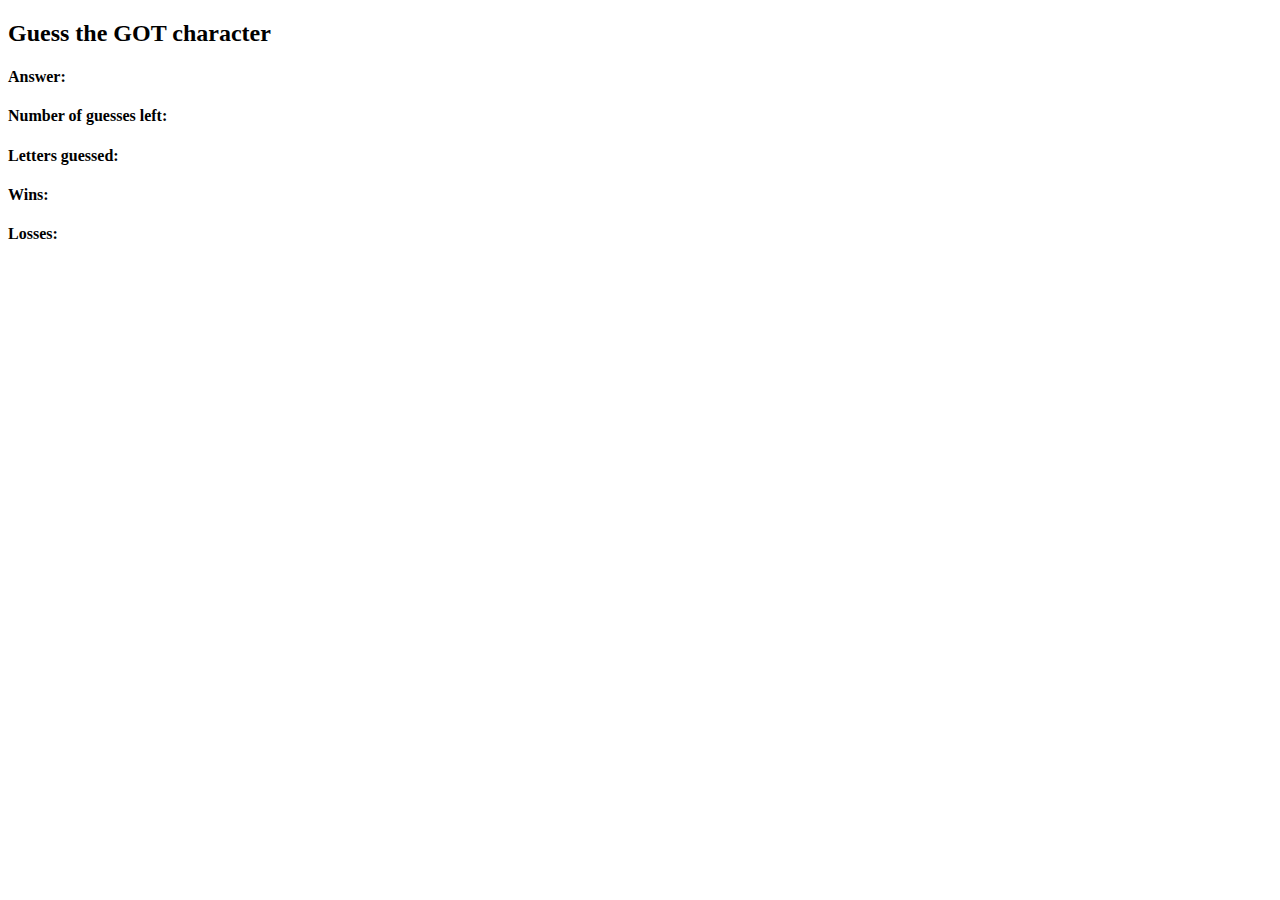
==== assets/index.html @ dcb7518a "added some js and basic css that's not working." ====
<!DOCTYPE html>
<html lang="en">
<head>
    <meta charset="UTF-8">
    <meta name="viewport" content="width=device-width, initial-scale=1.0">
    <meta http-equiv="X-UA-Compatible" content="ie=edge">
    <link rel="stylesheet" type="text/css" href="./reset.css">
    <link rel= "stylesheet" type= "text/css" href= "style.css">
    <title>Word Guess Game</title>
</head>
<!-- Instructions: Guess a Letter -->
<h2>Guess the GOT character</h2>

<body>
    <!-- script start tages for Java Script -->
        <!-- add extermal scrtip via <script src____> -->
<script type = "text/javascript" src = "./assets/javascript/game.js"> </script>


<!-- 
// Structure of page should look like this for the use
//     blanks for leters in word
//     Number of guesses available that decreases with each guess
//     >Letters that have been guessed 
<!- Number of Wins - Words solved correctly -->
 <!-- Number of Losses - Words solved incorrectly -->

<div class = "container"> 
    <h4>Answer: </h4>
    <h4>Number of guesses left: </h4>
    <h4>Letters guessed:</h4>
    <h4>Wins:</h4>
    <h4>Losses:</h4>
</div>

<!-- functionality and flow of whole game -->
             <!-- START GAME: -->
             <!-- generate random word (math.random) from array -->                 <!-- have blanks correspond to # of letters in that randomly generated word word via varvalue.length-->
                     <!-- need loop to pull from an array and push data to page -->             <!--Checking letters with true/false (if/else) function -->
                <!-- if letter is true push letter to blank and reduce # of available guesses to continue-->
                 <!-- else laeve blank empty, reduce # of available guesses and push letter to "letters guessed" array -->
             <!-- END GAME: -->
                 <!-- Game ends when number of guesses has been reached or if word has been guessed -->
                 <!-- use if/else to alert user of outcome -->
                     <!-- if word guess correctly within alotted # of guesses parameter -- YOU WIN!-- increment # of wins -->
                     <!-- if word not guessed and # of available guesses has expired -- NO MORE GUESSES, PLEASE TRY AGAIN! -- increment # of losses -->
             <!-- RESET -->
                <!-- Reset blanks after end of previous game -->
                 <!-- reset # of available guesses to total -->
                 <!-- reset letters to guess to include full alphabet-->


<!-- game start function -->
             <!-- responds to user pressing letter on release (onkeyup) -->
             <!-- takes letter and puts it in a var array of used letters  -->
             <!-- once number of allotted guesses have been used game alerts user to win or try again and rgame resets -->



<!-- letter checking function -->
             <!-- pulls/loops letters from selected word in array for the number of letters in that word -->
          <!-- reduces number of available guesses via decrement -->
          <!-- if letter matches one of the letters in word it pulls the letter into the blank (true) -->             <!-- if letter does not match blank remains blank (false) and letter gets moved into letters guessed-->


<!-- finish round function -->
         <!-- !-- Game ends when number of guesses has been reached or if word has been guessed --> 
             <!-- use if/else to alert user of outcome -->
                 <!-- if word guess correctly within alotted # of guesses parameter -- YOU WIN!-- increment # of wins -->
               <!-- if word not guessed and # of available guesses has expired -- NO MORE GUESSES, PLEASE TRY AGAIN! -- increment # of losses -->


                <!-- RESET -->
<!-- Reset blanks after end of previous game -->
<!-- // reset # of available guesses to total -->
<!-- // reset letters to guess to include full alphabet -->







<!-- //     script tag end --> 

</body>
</html>
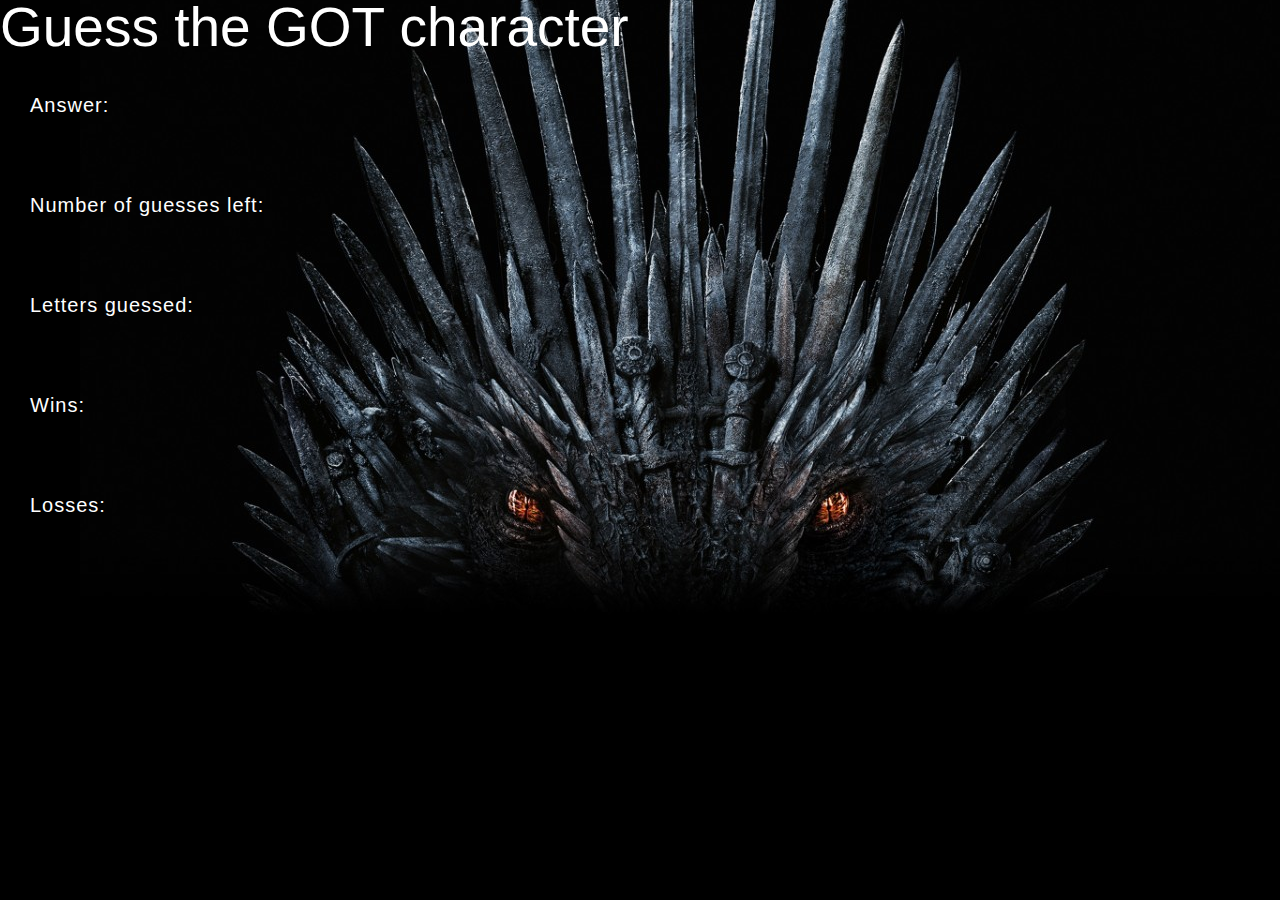
==== commit 7b3ca436: "debugged a little" ====
--- a/assets/index.html
+++ b/assets/index.html
@@ -4,9 +4,10 @@
     <meta charset="UTF-8">
     <meta name="viewport" content="width=device-width, initial-scale=1.0">
     <meta http-equiv="X-UA-Compatible" content="ie=edge">
-    <link rel="stylesheet" type="text/css" href="./reset.css">
-    <link rel= "stylesheet" type= "text/css" href= "style.css">
+    <link rel="stylesheet" type="text/css" href="../assets/css/reset.css">
+    <link rel= "stylesheet" type= "text/css" href= "../assets/css/style.css"> 
     <title>Word Guess Game</title>
+   
 </head>
 <!-- Instructions: Guess a Letter -->
 <h2>Guess the GOT character</h2>
@@ -14,8 +15,6 @@
 <body>
     <!-- script start tages for Java Script -->
         <!-- add extermal scrtip via <script src____> -->
-<script type = "text/javascript" src = "./assets/javascript/game.js"> </script>
-
 
 <!-- 
 // Structure of page should look like this for the use
@@ -26,13 +25,15 @@
  <!-- Number of Losses - Words solved incorrectly -->
 
 <div class = "container"> 
-    <h4>Answer: </h4>
-    <h4>Number of guesses left: </h4>
+    <h4>Answer: <span id="word"></span></h4>
+    <h4>Number of guesses left: <span id="left"></span></h4>
     <h4>Letters guessed:</h4>
     <h4>Wins:</h4>
     <h4>Losses:</h4>
 </div>
 
+
+ 
 <!-- functionality and flow of whole game -->
              <!-- START GAME: -->
              <!-- generate random word (math.random) from array -->                 <!-- have blanks correspond to # of letters in that randomly generated word word via varvalue.length-->
@@ -53,7 +54,7 @@
 <!-- game start function -->
              <!-- responds to user pressing letter on release (onkeyup) -->
              <!-- takes letter and puts it in a var array of used letters  -->
-             <!-- once number of allotted guesses have been used game alerts user to win or try again and rgame resets -->
+             <!-- once number of allotted guesses have been used game alerts user to win or try again and game resets -->
 
 
 
@@ -83,5 +84,6 @@
 
 <!-- //     script tag end --> 
 
+<script type="text/javascript" src="../assets/javascript/game.js"></script>
 </body>
 </html>--- a/assets/css/style.css
+++ b/assets/css/style.css
@@ -0,0 +1,25 @@
+ body {
+    background-image: url(../images/GOT.1200.675.jpeg);
+    background-repeat: no-repeat; 
+    background-color: black;
+    background-position: 100%;
+    margin: auto;
+
+}
+
+h2 {
+    font-size: 55px;
+    font-family: Impact, Haettenschweiler, 'Arial Narrow Bold', sans-serif;
+    color: white;
+
+    
+    
+}
+.container {
+    font-family: Impact, Haettenschweiler, 'Arial Narrow Bold', sans-serif;
+    font-size: 20px;
+    letter-spacing: 1px;
+    line-height: 100px;
+    color: white;
+    margin-left: 30px;
+}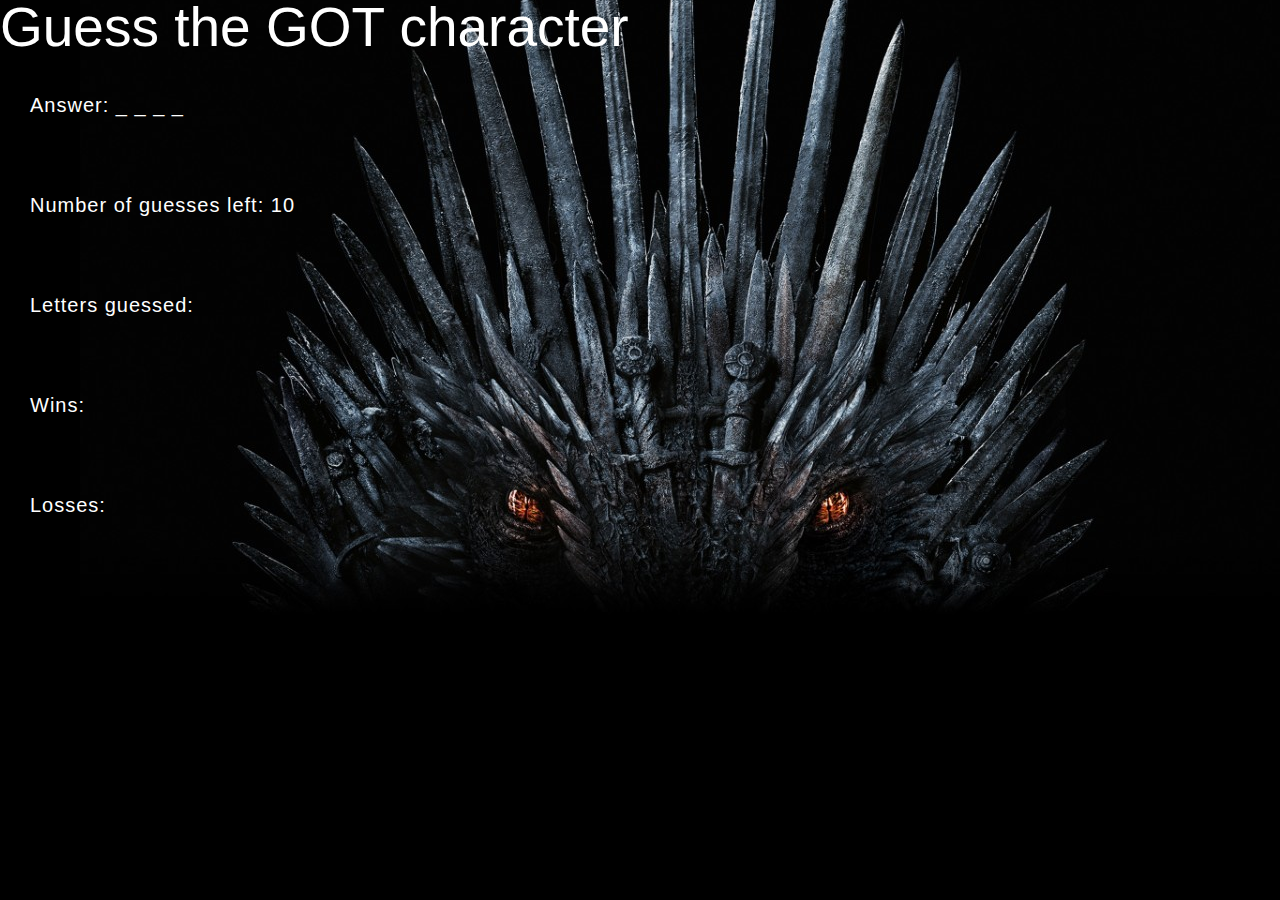
==== commit 4be5c522: "console logs and commented out text" ====
--- a/assets/index.html
+++ b/assets/index.html
@@ -13,23 +13,21 @@
 <h2>Guess the GOT character</h2>
 
 <body>
-    <!-- script start tages for Java Script -->
-        <!-- add extermal scrtip via <script src____> -->
 
 <!-- 
 // Structure of page should look like this for the use
 //     blanks for leters in word
 //     Number of guesses available that decreases with each guess
 //     >Letters that have been guessed 
-<!- Number of Wins - Words solved correctly -->
- <!-- Number of Losses - Words solved incorrectly -->
+<!- Number of Wins - increments-->
+ <!-- Number of Losses - increments -->
 
 <div class = "container"> 
     <h4>Answer: <span id="word"></span></h4>
     <h4>Number of guesses left: <span id="left"></span></h4>
-    <h4>Letters guessed:</h4>
-    <h4>Wins:</h4>
-    <h4>Losses:</h4>
+    <h4>Letters guessed: <span id ="letters"></span></h4>
+    <h4>Wins: <span id = "wins"></span></h4>
+    <h4>Losses: <span id = "loss"></span></h4> 
 </div>
 
 
@@ -37,7 +35,7 @@
 <!-- functionality and flow of whole game -->
              <!-- START GAME: -->
              <!-- generate random word (math.random) from array -->                 <!-- have blanks correspond to # of letters in that randomly generated word word via varvalue.length-->
-                     <!-- need loop to pull from an array and push data to page -->             <!--Checking letters with true/false (if/else) function -->
+                     <!-- need loop to pull from an array and push data to page -->             <!--Checking letters with true/false (if/else) function?? -->
                 <!-- if letter is true push letter to blank and reduce # of available guesses to continue-->
                  <!-- else laeve blank empty, reduce # of available guesses and push letter to "letters guessed" array -->
              <!-- END GAME: -->
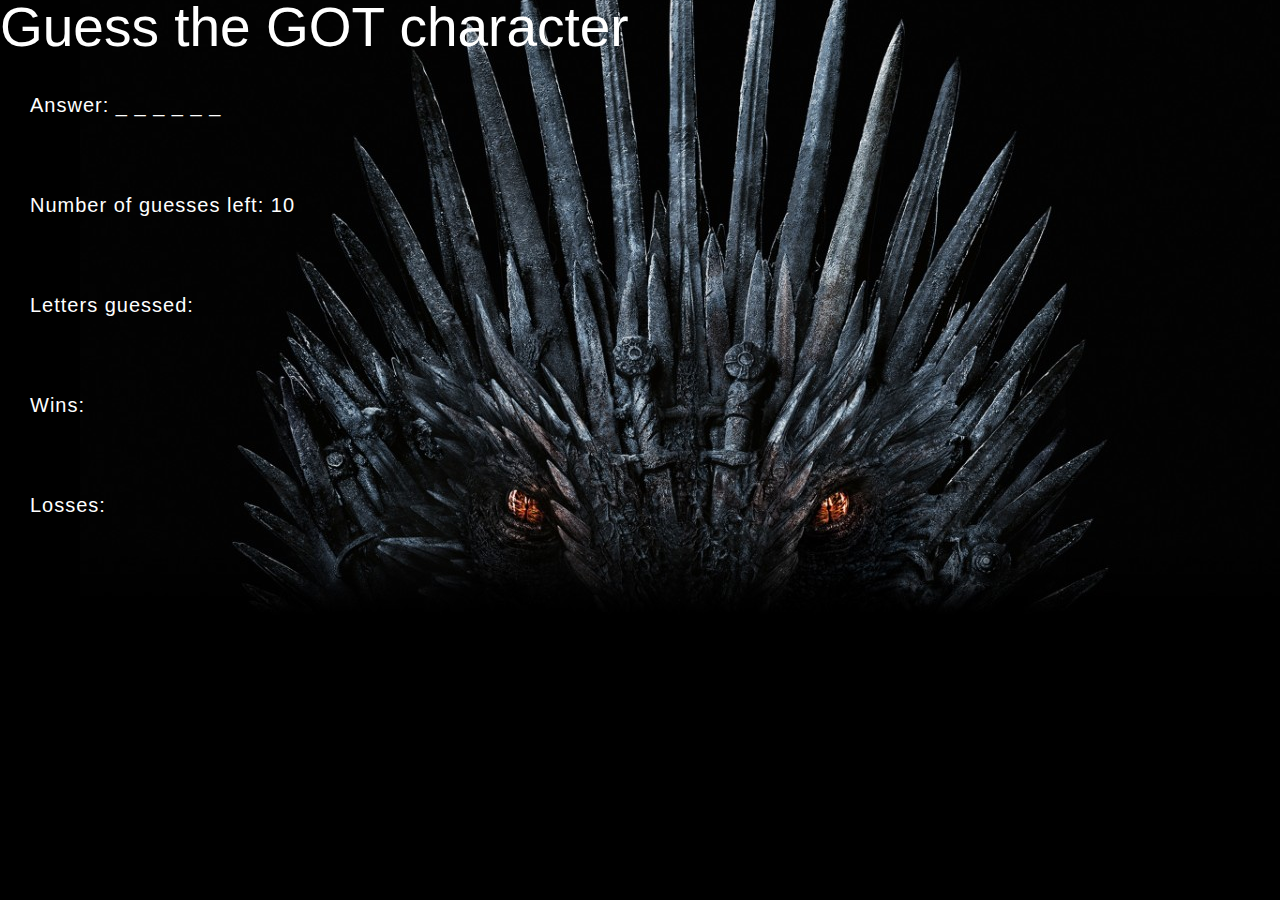
==== commit a26489bd: "tried to add a function" ====
--- a/assets/index.html
+++ b/assets/index.html
@@ -25,8 +25,8 @@
 <div class = "container"> 
     <h4>Answer: <span id="word"></span></h4>
     <h4>Number of guesses left: <span id="left"></span></h4>
-    <h4>Letters guessed: <span id ="letters"></span></h4>
-    <h4>Wins: <span id = "wins"></span></h4>
+    <h4>Letters guessed: <span id ="letters" onkeyup= "myFunction()"></span></h4>
+    <h4>Wins: <span id = "wins" onkeyup= "myFunction()"></span></h4>
     <h4>Losses: <span id = "loss"></span></h4> 
 </div>
 
